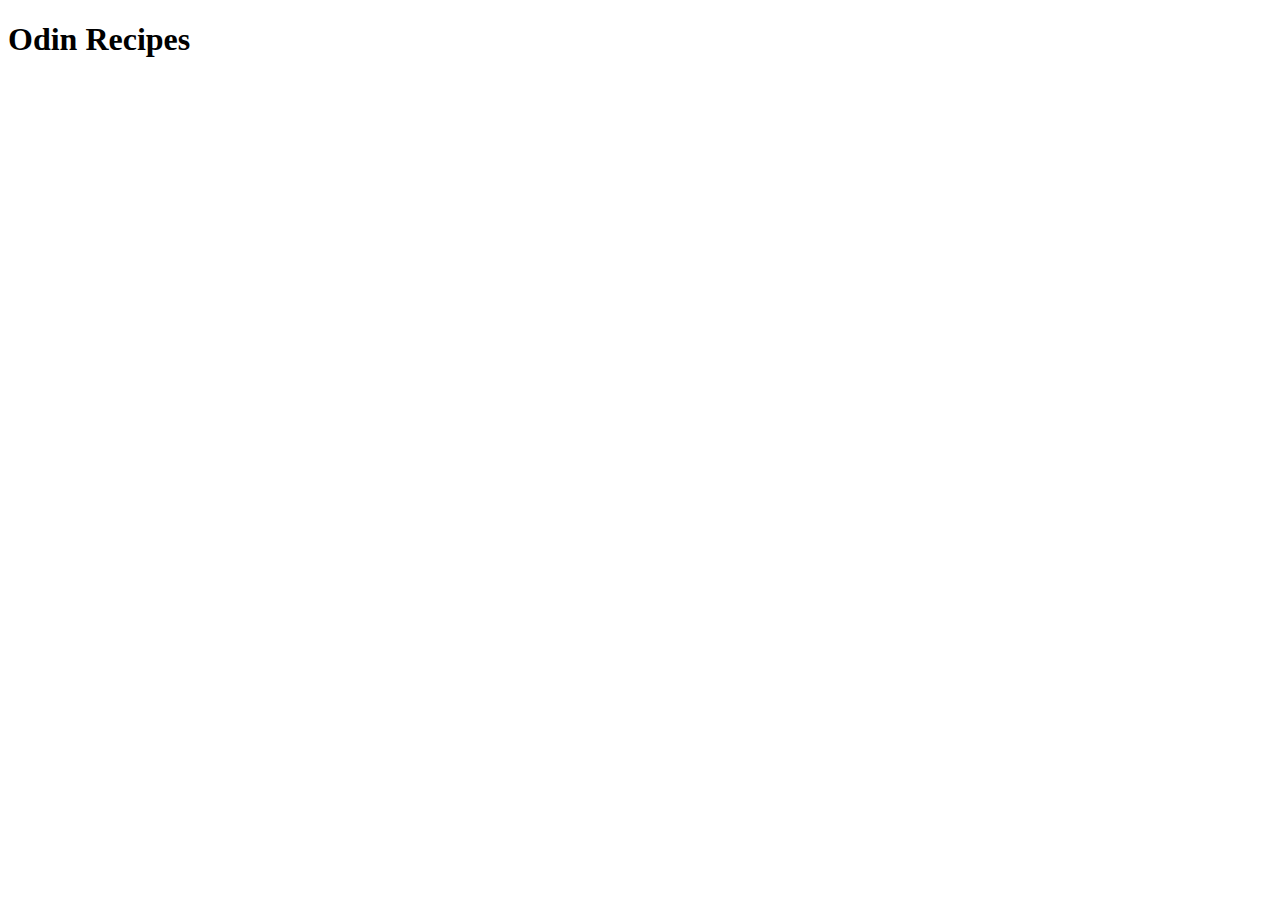
==== index.html @ 277b7f5b "feat: Create initial version of index.html" ====
<!DOCTYPE html>
<html lang="en">
<head>
    <meta charset="UTF-8">
    <meta name="viewport" content="width=device-width, initial-scale=1.0">
    <title>Odin Recipes</title>
</head>
<body>
    <h1>Odin Recipes</h1>
</body>
</html>
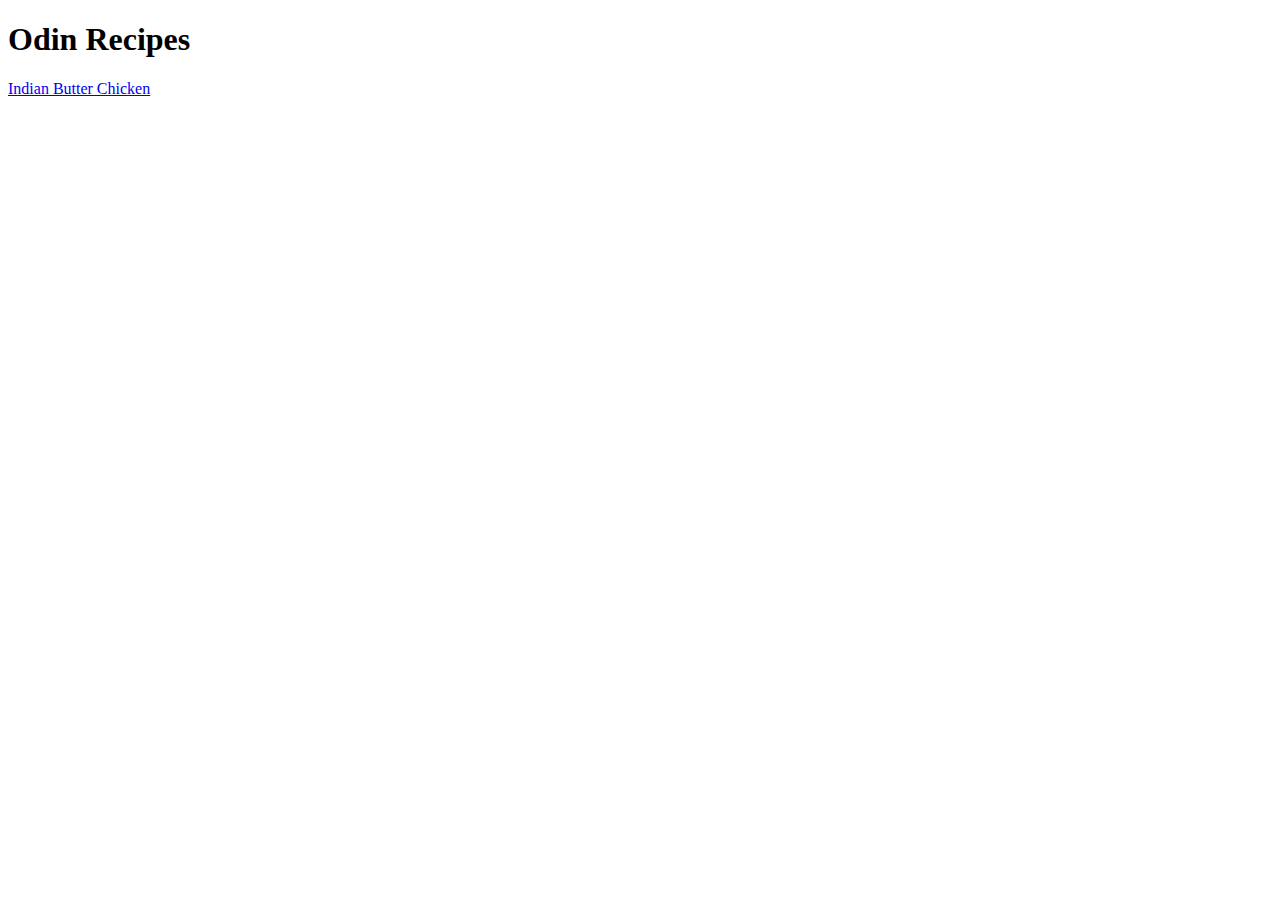
==== commit ffc14809: "feat!: replace dish, add content to recipe" ====
--- a/index.html
+++ b/index.html
@@ -7,5 +7,6 @@
 </head>
 <body>
     <h1>Odin Recipes</h1>
+    <a href="recipes/indian-butter-chicken.html">Indian Butter Chicken</a>
 </body>
 </html>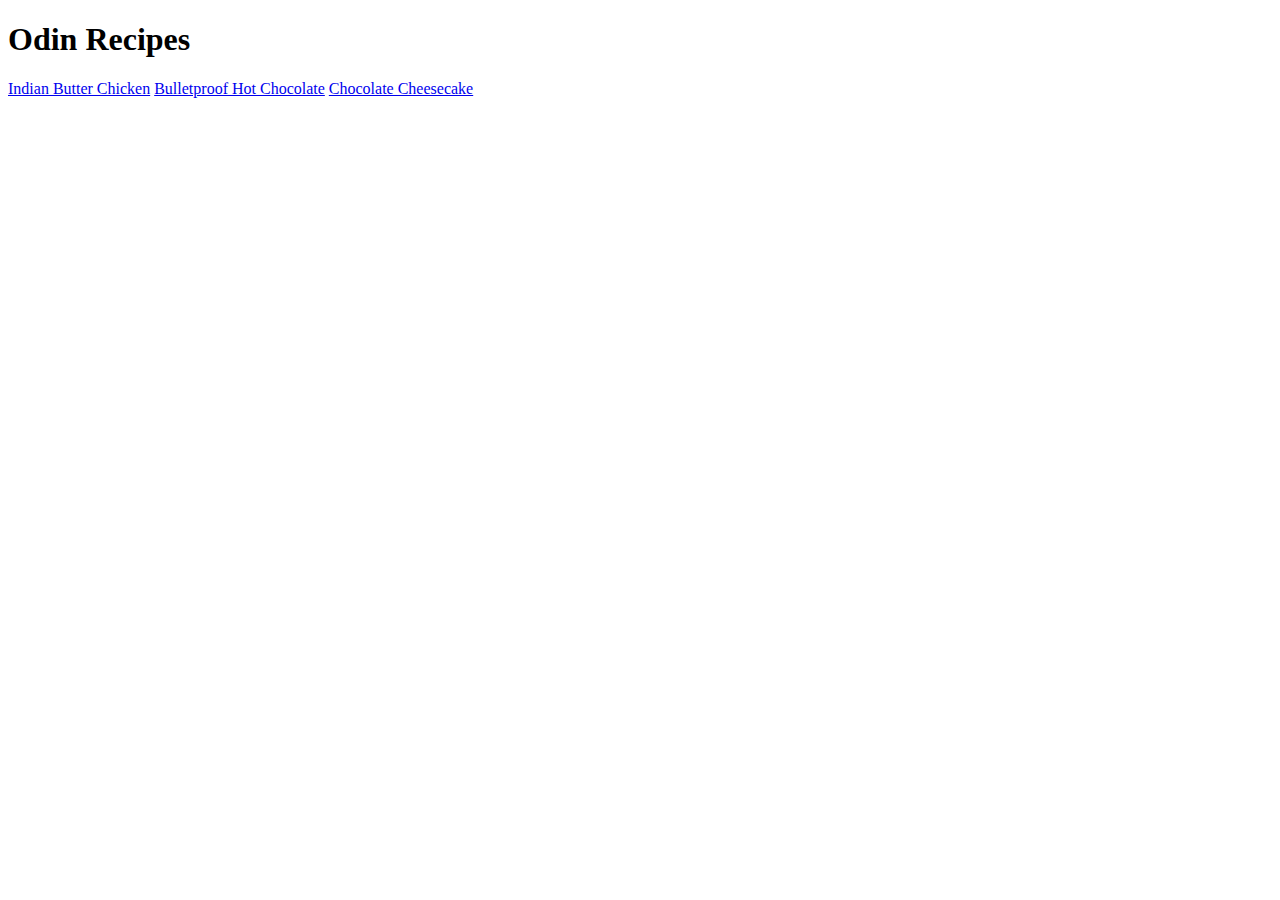
==== commit f8708952: "feat: add  two recipe pages including content" ====
--- a/index.html
+++ b/index.html
@@ -8,5 +8,7 @@
 <body>
     <h1>Odin Recipes</h1>
     <a href="recipes/indian-butter-chicken.html">Indian Butter Chicken</a>
+    <a href="recipes/bulletproof-hot-chocolate.html">Bulletproof Hot Chocolate</a>
+    <a href="recipes/chocolate-cheesecake-recipe.html">Chocolate Cheesecake</a>
 </body>
 </html>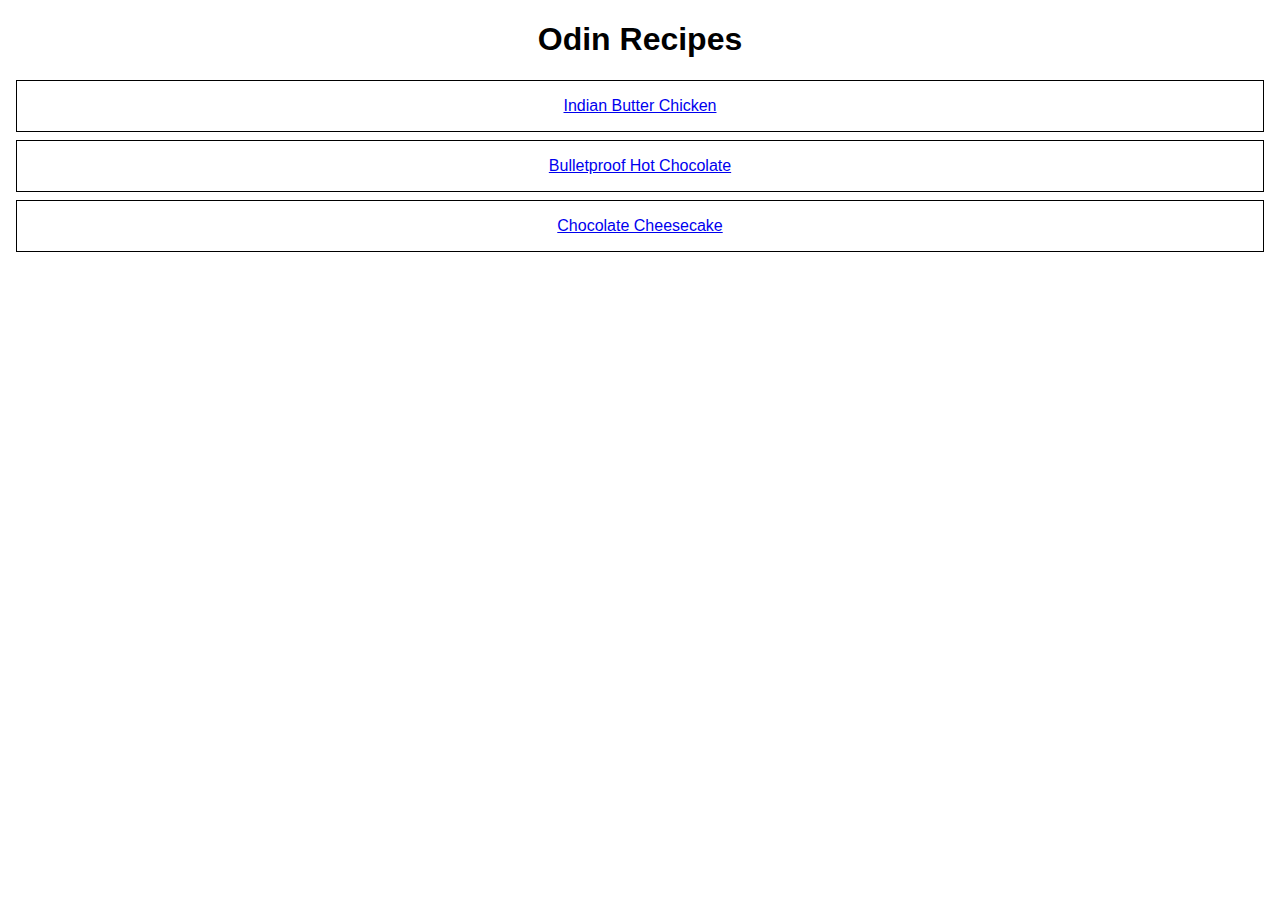
==== commit a48a4558: "feat(index.html): Add initial css" ====
--- a/index.html
+++ b/index.html
@@ -4,6 +4,7 @@
     <meta charset="UTF-8">
     <meta name="viewport" content="width=device-width, initial-scale=1.0">
     <title>Odin Recipes</title>
+    <link rel="stylesheet" href="style.css">
 </head>
 <body>
     <h1>Odin Recipes</h1>
--- a/style.css
+++ b/style.css
@@ -0,0 +1,13 @@
+* {
+    font-family: Verdana, Geneva, Tahoma, sans-serif;
+    text-align: center;
+}
+
+a {
+    width: auto;
+    display: block;
+    padding: 1em;
+    margin: 0.5em;
+    border: 1px solid black;
+    /* text-align: center; */
+}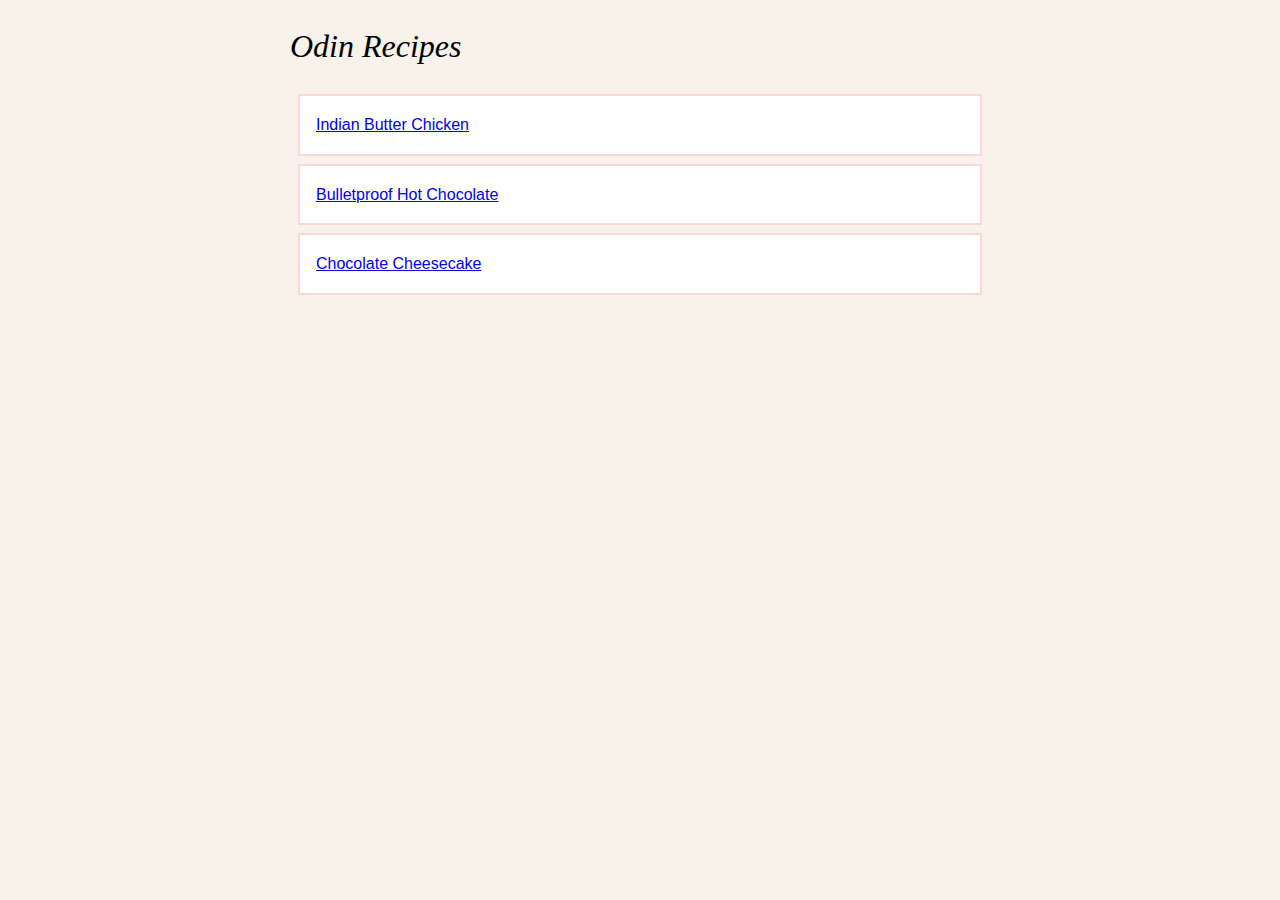
==== commit 10c62eb0: "feat: center contents on all pages" ====
--- a/index.html
+++ b/index.html
@@ -7,9 +7,11 @@
     <link rel="stylesheet" href="style.css">
 </head>
 <body>
-    <h1>Odin Recipes</h1>
-    <a href="recipes/indian-butter-chicken.html">Indian Butter Chicken</a>
-    <a href="recipes/bulletproof-hot-chocolate.html">Bulletproof Hot Chocolate</a>
-    <a href="recipes/chocolate-cheesecake-recipe.html">Chocolate Cheesecake</a>
+    <div class="wrapper">
+        <h1>Odin Recipes</h1>
+        <a href="recipes/indian-butter-chicken.html">Indian Butter Chicken</a>
+        <a href="recipes/bulletproof-hot-chocolate.html">Bulletproof Hot Chocolate</a>
+        <a href="recipes/chocolate-cheesecake-recipe.html">Chocolate Cheesecake</a>
+    </div>
 </body>
 </html>--- a/style.css
+++ b/style.css
@@ -1,6 +1,23 @@
 * {
     font-family: Verdana, Geneva, Tahoma, sans-serif;
-    text-align: center;
+    line-height: 160%;
+    background-color: rgb(248, 242, 234);
+}
+
+.wrapper {
+    margin: auto;
+    max-width: 700px;
+}
+
+img {
+    width: 100%;
+}
+
+h1,
+h2 {
+    font-family: Cambria, Cochin, Georgia, Times, 'Times New Roman', serif;
+    font-style: italic;
+    font-weight: 500;
 }
 
 a {
@@ -8,6 +25,6 @@
     display: block;
     padding: 1em;
     margin: 0.5em;
-    border: 1px solid black;
-    /* text-align: center; */
+    border: 2px solid rgb(255, 214, 214);
+    background-color: white;
 }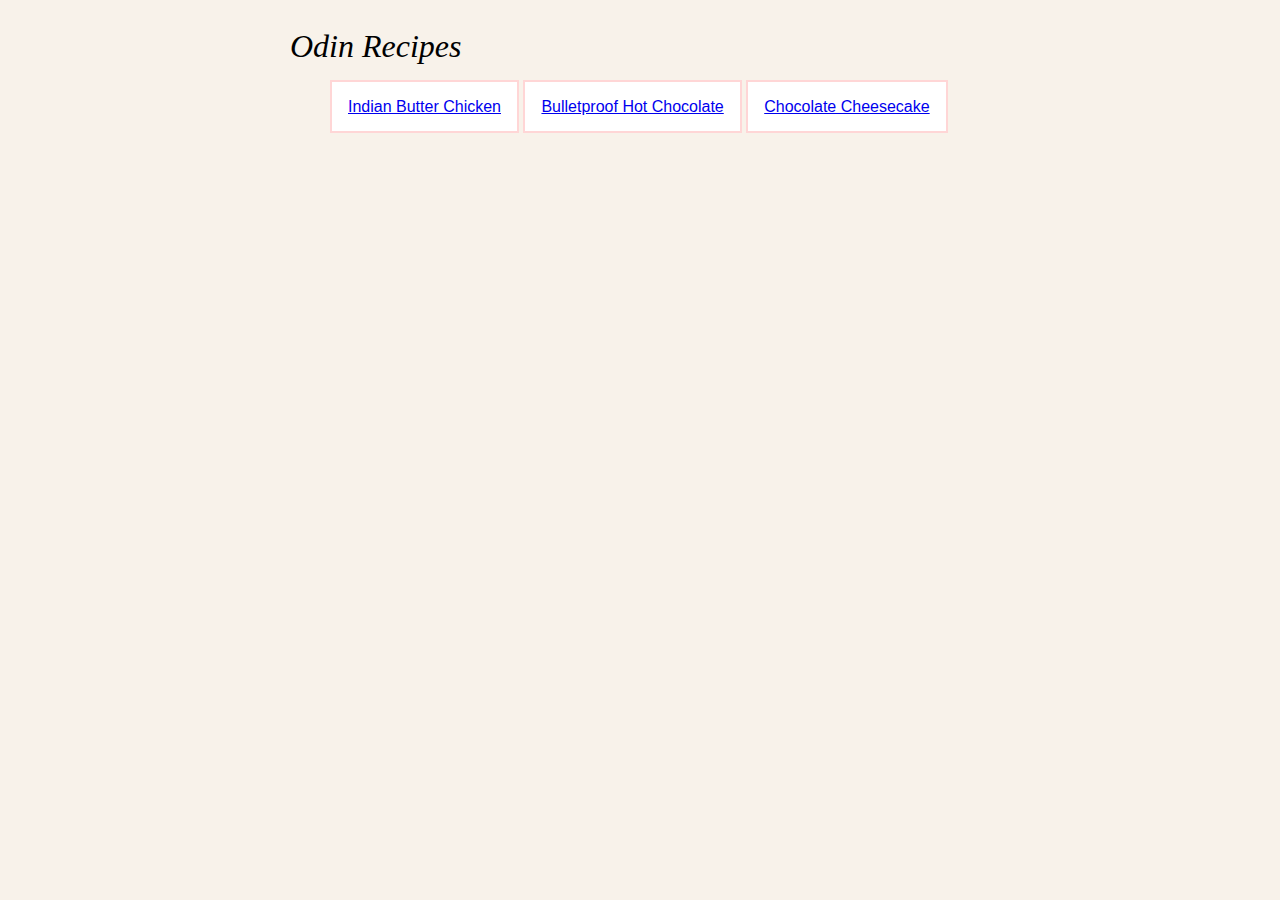
==== commit a09258c0: "feat(index.html): put recipes into classed <ul>" ====
--- a/index.html
+++ b/index.html
@@ -9,9 +9,11 @@
 <body>
     <div class="wrapper">
         <h1>Odin Recipes</h1>
-        <a href="recipes/indian-butter-chicken.html">Indian Butter Chicken</a>
-        <a href="recipes/bulletproof-hot-chocolate.html">Bulletproof Hot Chocolate</a>
-        <a href="recipes/chocolate-cheesecake-recipe.html">Chocolate Cheesecake</a>
+        <ul class="overview">
+            <li><a href="recipes/indian-butter-chicken.html">Indian Butter Chicken</a></li>
+            <li><a href="recipes/bulletproof-hot-chocolate.html">Bulletproof Hot Chocolate</a></li>
+            <li></li><a href="recipes/chocolate-cheesecake-recipe.html">Chocolate Cheesecake</a></li>
+        </ul>
     </div>
 </body>
 </html>--- a/style.css
+++ b/style.css
@@ -20,11 +20,12 @@
     font-weight: 500;
 }
 
+ul.overview  li {
+    display: inline-block;
+    width: auto;
+}
 a {
-    width: auto;
-    display: block;
     padding: 1em;
-    margin: 0.5em;
     border: 2px solid rgb(255, 214, 214);
     background-color: white;
 }